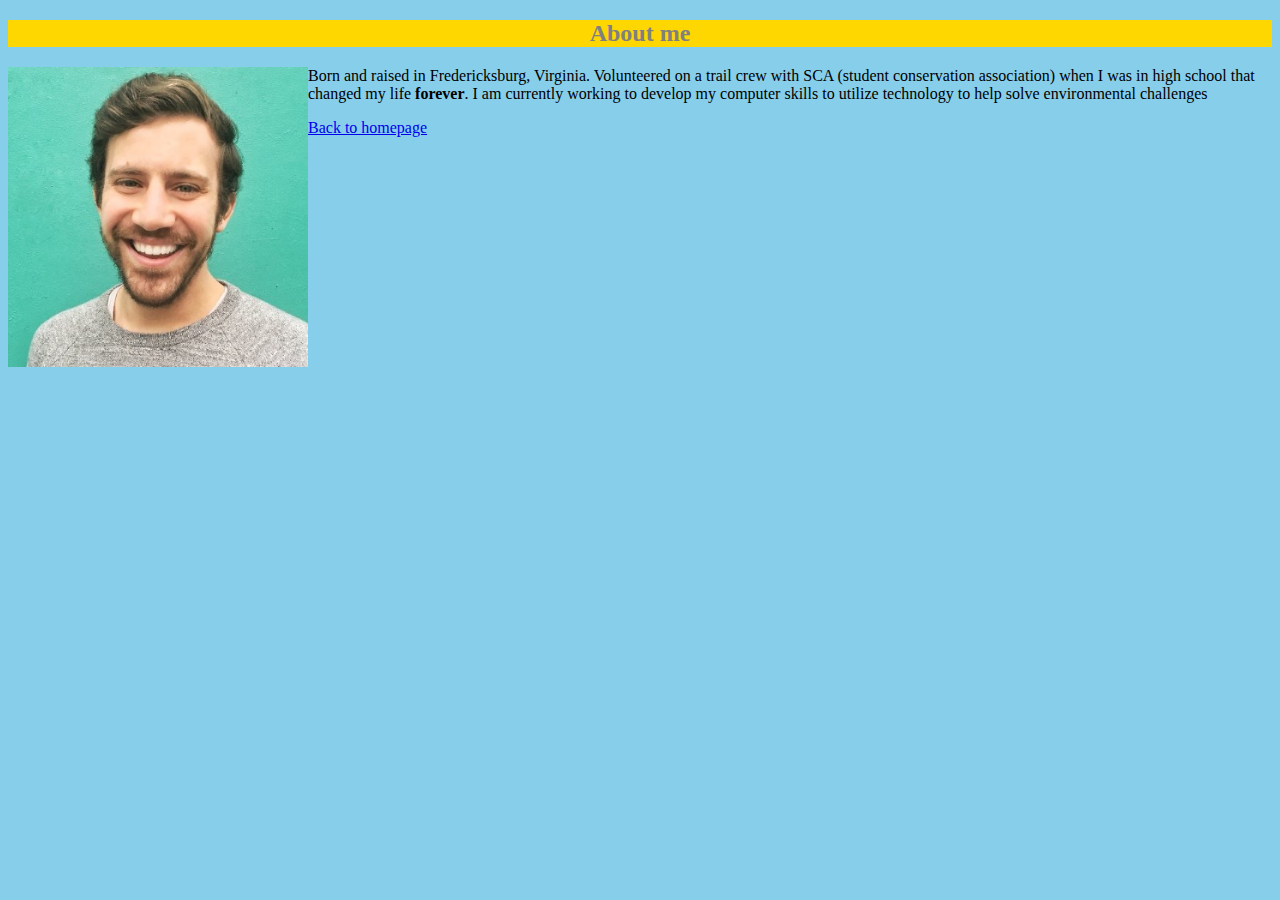
==== about-me.html @ 068aea8c "Fill out separate about me page and link to index" ====
<!DOCTYPE html>
<html>
  <head>
    <link rel="stylesheet" href="css/styles.css" type="text/css">
    <meta charset="utf-8">
    <title>About David</title>
  </head>
  <body>

    <h2>About me</h2>
    <img src="img/headshot.jpg" alt="Headshot of David">
    <p>Born and raised in Fredericksburg, Virginia. Volunteered on a trail crew with SCA (student conservation association) when I was in high school that changed my life <strong>forever</strong>. I am currently working to develop my computer skills to utilize technology to help solve environmental challenges</p>

    <a href="index.html">Back to homepage</a>

  </body>
</html>
---- css/styles.css ----
body {
  background-color: skyblue;
}

.top-header {
  padding: 20px;
  width: 100%;
  background-color: gold;
}

h1 {
  color: grey;
  text-align: center;
}

img {
  float: left;
  display: block;
  max-width: 300px;
  margin: auto;
}

h2 {
  color: grey;
  text-align: center;
  background-color: gold;
}

h5 {
  border: 0px;
}
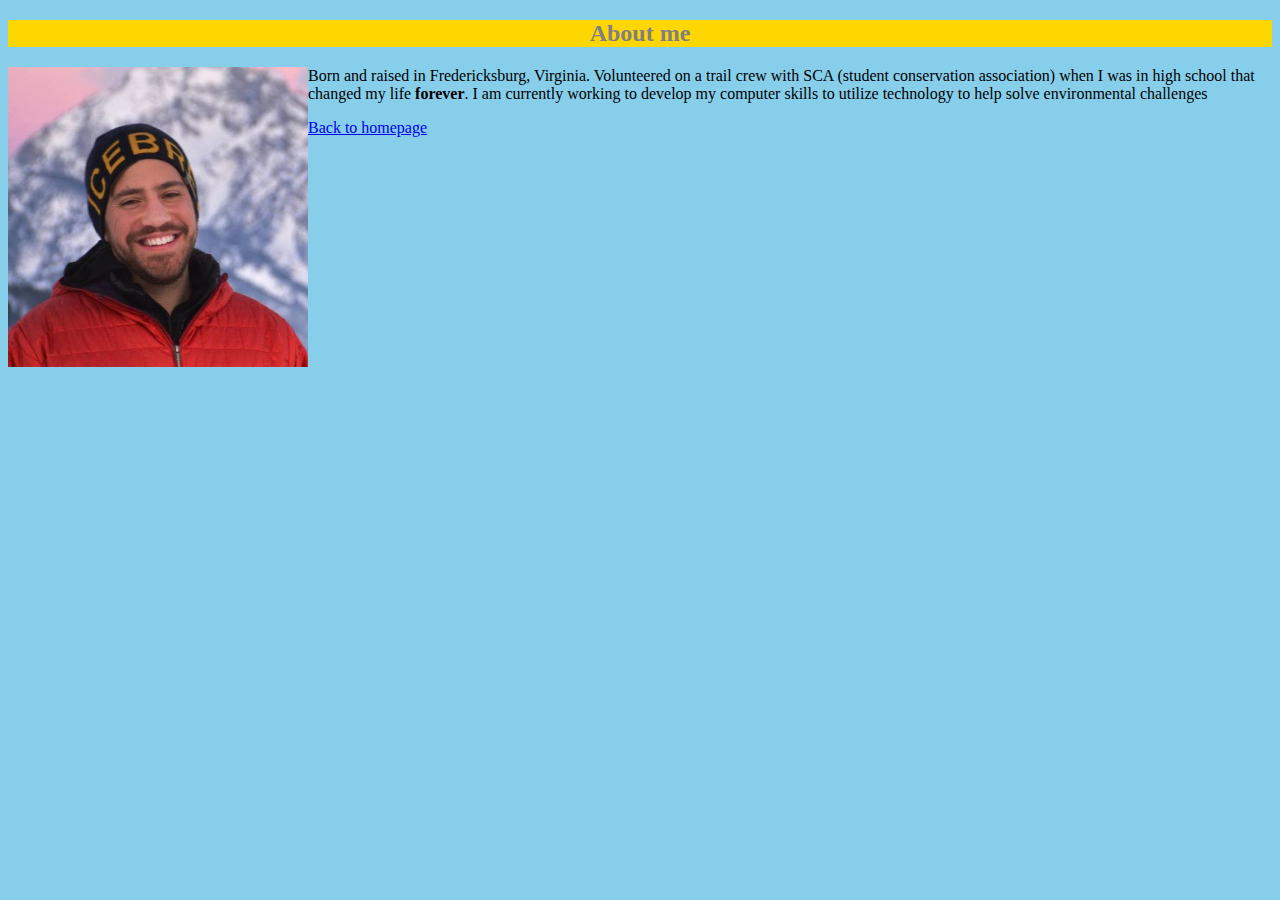
==== commit 74310f89: "Add main profile picture to index" ====
--- a/about-me.html
+++ b/about-me.html
@@ -8,7 +8,7 @@
   <body>
 
     <h2>About me</h2>
-    <img src="img/headshot.jpg" alt="Headshot of David">
+    <img class="beanie" src="img/hat-headshot.jpg" alt="Headshot of David wearing a beanie">
     <p>Born and raised in Fredericksburg, Virginia. Volunteered on a trail crew with SCA (student conservation association) when I was in high school that changed my life <strong>forever</strong>. I am currently working to develop my computer skills to utilize technology to help solve environmental challenges</p>
 
     <a href="index.html">Back to homepage</a>
--- a/css/styles.css
+++ b/css/styles.css
@@ -1,3 +1,11 @@
+.my-class {
+  margin: 12px;
+  border: 2px solid green;
+  padding: 4px;
+  background-color: orange;
+}
+
+
 body {
   background-color: skyblue;
 }
@@ -13,7 +21,38 @@
   text-align: center;
 }
 
-img {
+.sidebar {
+  text-align: center;
+  width: 300px;
+  float: left;
+  background-color: yellow;
+  font-size: 20px;
+  padding-bottom: 100%;
+}
+
+.intro {
+  float: right;
+  margin: 100px;
+  padding: 10px;
+  text-align: center;
+  font-size: 20px;
+}
+
+img.backpack {
+  max-width: 290px;
+}
+
+img.logo {
+  max-width: 150px;
+  float: left;
+  margin-bottom: 50px;
+}
+
+img.teton1{
+  float: right;
+}
+
+img.beanie {
   float: left;
   display: block;
   max-width: 300px;
@@ -25,7 +64,3 @@
   text-align: center;
   background-color: gold;
 }
-
-h5 {
-  border: 0px;
-}
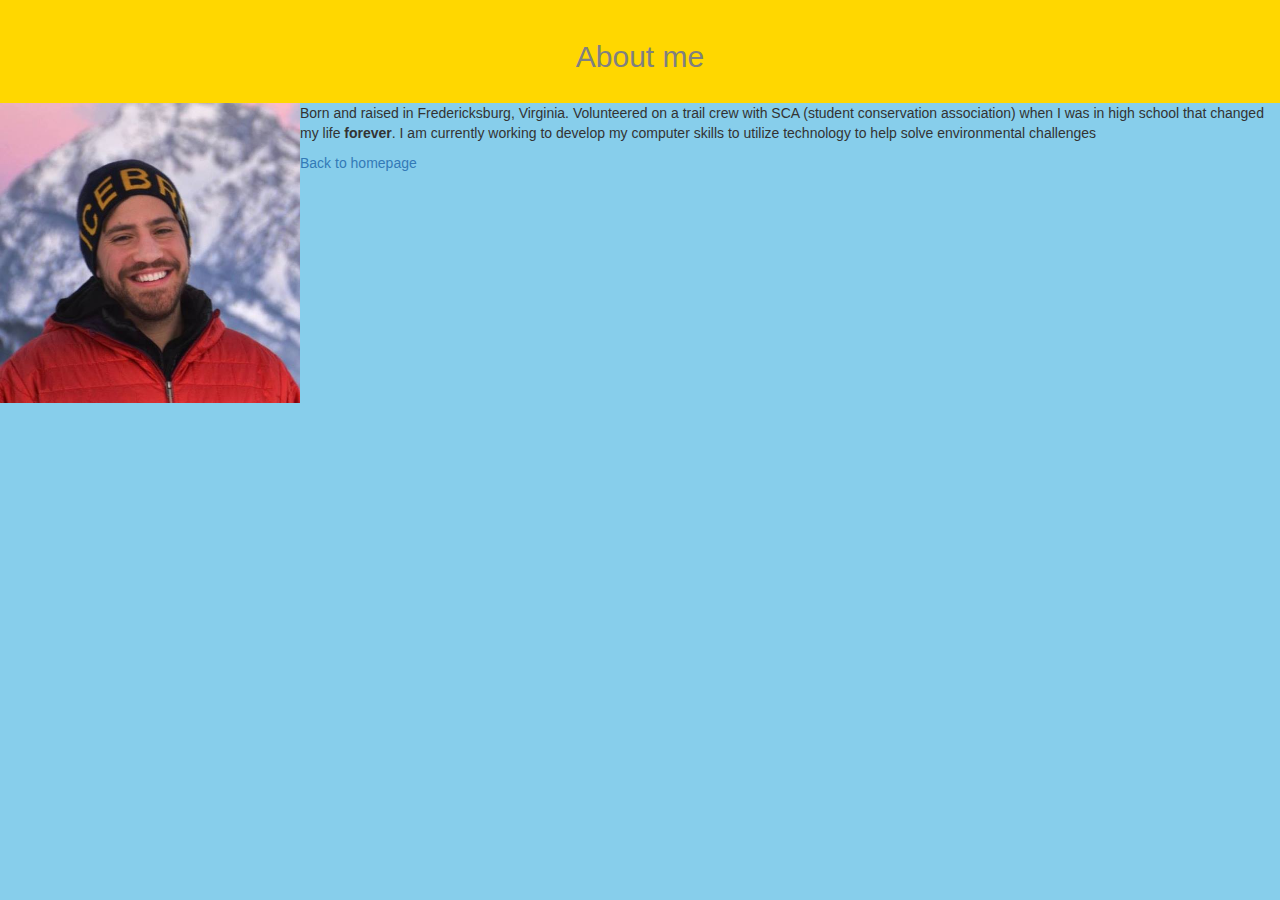
==== commit d5689c52: "Install bootstrap and add styling to index.html" ====
--- a/about-me.html
+++ b/about-me.html
@@ -1,13 +1,15 @@
 <!DOCTYPE html>
 <html>
   <head>
+    <link href="css/bootstrap.css" rel ="stylesheet" type="text/css" media="all">
     <link rel="stylesheet" href="css/styles.css" type="text/css">
     <meta charset="utf-8">
     <title>About David</title>
   </head>
   <body>
-
-    <h2>About me</h2>
+    <div class="top-header">
+      <h2>About me</h2>
+    </div>
     <img class="beanie" src="img/hat-headshot.jpg" alt="Headshot of David wearing a beanie">
     <p>Born and raised in Fredericksburg, Virginia. Volunteered on a trail crew with SCA (student conservation association) when I was in high school that changed my life <strong>forever</strong>. I am currently working to develop my computer skills to utilize technology to help solve environmental challenges</p>
 
--- a/css/styles.css
+++ b/css/styles.css
@@ -30,11 +30,19 @@
   padding-bottom: 100%;
 }
 
+.sidebar-list{
+  margin-top: 20px;
+  margin-bottom: 20px;
+}
+
 .intro {
   float: right;
-  margin: 100px;
   padding: 10px;
   text-align: center;
+}
+
+.intro p {
+  font-style: italic;
   font-size: 20px;
 }
 
@@ -64,3 +72,11 @@
   text-align: center;
   background-color: gold;
 }
+
+@media screen and (min-width: 768px) {
+  .intro {
+    width: 500px;
+    float: right;
+    padding: 20px;
+  }
+}
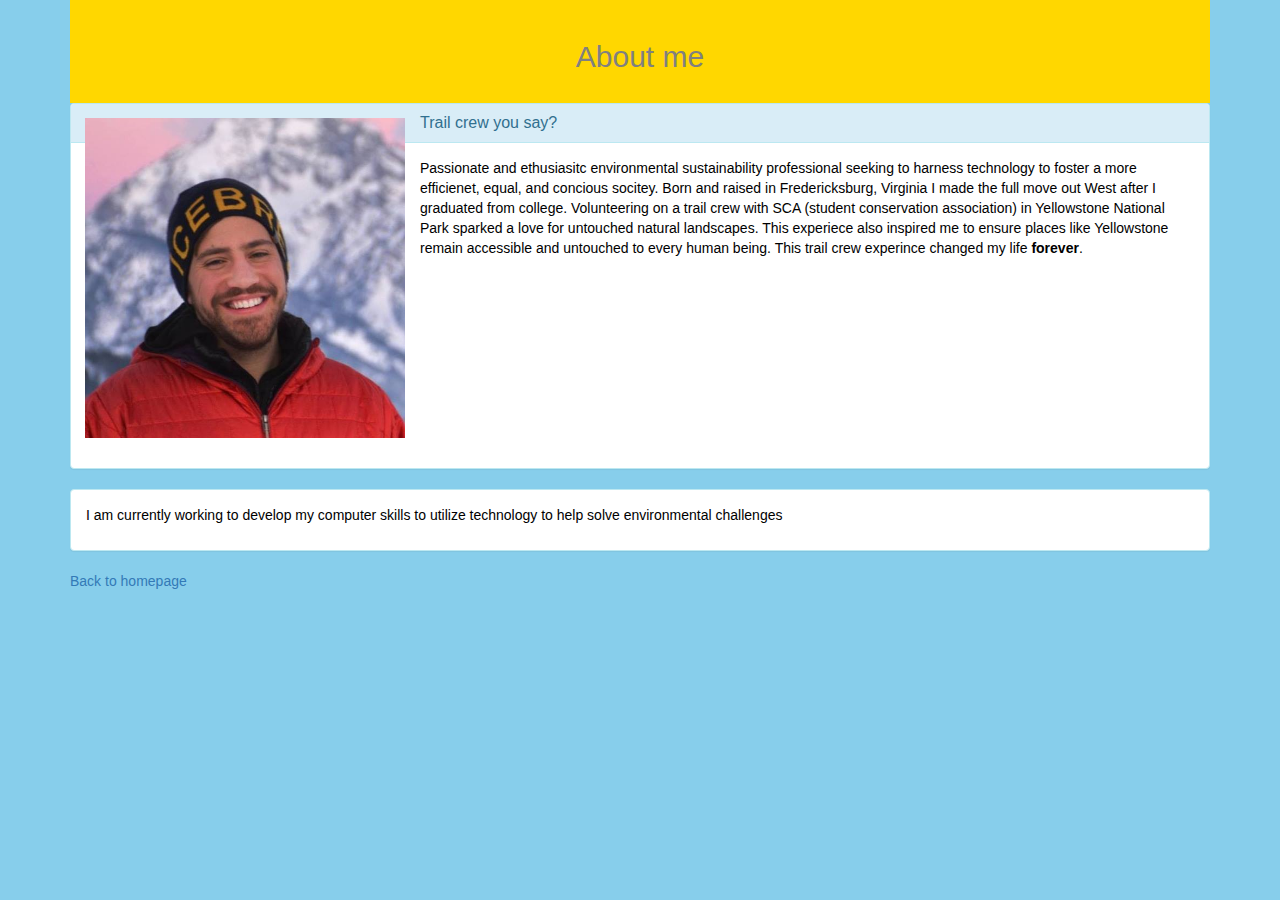
==== commit 539d14ab: "Style and add content to complete projects and about me page" ====
--- a/about-me.html
+++ b/about-me.html
@@ -7,13 +7,25 @@
     <title>About David</title>
   </head>
   <body>
-    <div class="top-header">
-      <h2>About me</h2>
+    <div class="container">
+      <div class="top-header">
+        <h2>About me</h2>
+      </div>
+      <img class="beanie" src="img/hat-headshot.jpg" alt="Headshot of David wearing a beanie">
+      <div class="panel panel-info">
+        <div class="panel-heading">
+          <h4 class="panel-title">Trail crew you say?</h5>
+        </div>
+        <div class="panel-body">
+          <p>Passionate and ethusiasitc environmental sustainability professional seeking to harness technology to foster a more efficienet, equal, and concious socitey. Born and raised in Fredericksburg, Virginia I made the full move out West after I graduated from college. Volunteering on a trail crew with SCA (student conservation association) in Yellowstone National Park sparked a love for untouched natural landscapes. This experiece also inspired me to ensure places like Yellowstone remain accessible and untouched to every human being. This trail crew experince changed my life <strong>forever</strong>.</p>
+        </div>
+      </div>
+      <div class="panel panel-info">
+        <div class="panel-body">
+          <p>I am currently working to develop my computer skills to utilize technology to help solve environmental challenges</p>
+        </div>
+      </div>
+      <a href="index.html">Back to homepage</a>
     </div>
-    <img class="beanie" src="img/hat-headshot.jpg" alt="Headshot of David wearing a beanie">
-    <p>Born and raised in Fredericksburg, Virginia. Volunteered on a trail crew with SCA (student conservation association) when I was in high school that changed my life <strong>forever</strong>. I am currently working to develop my computer skills to utilize technology to help solve environmental challenges</p>
-
-    <a href="index.html">Back to homepage</a>
-
   </body>
 </html>
--- a/css/styles.css
+++ b/css/styles.css
@@ -1,11 +1,3 @@
-.my-class {
-  margin: 12px;
-  border: 2px solid green;
-  padding: 4px;
-  background-color: orange;
-}
-
-
 body {
   background-color: skyblue;
 }
@@ -14,6 +6,7 @@
   padding: 20px;
   width: 100%;
   background-color: gold;
+  text-align: center;
 }
 
 h1 {
@@ -36,6 +29,7 @@
 }
 
 .intro {
+  position: relative;
   float: right;
   padding: 10px;
   text-align: center;
@@ -44,6 +38,21 @@
 .intro p {
   font-style: italic;
   font-size: 20px;
+}
+
+.bottom-container {
+  text-align: center;
+  margin: 300px;
+  position: relative;
+}
+
+.bottom-container p{
+  color: blue;
+}
+
+.panel-info{
+  color: black;
+
 }
 
 img.backpack {
@@ -63,7 +72,8 @@
 img.beanie {
   float: left;
   display: block;
-  max-width: 300px;
+  max-width: 350px;
+  padding: 15px;
   margin: auto;
 }
 
